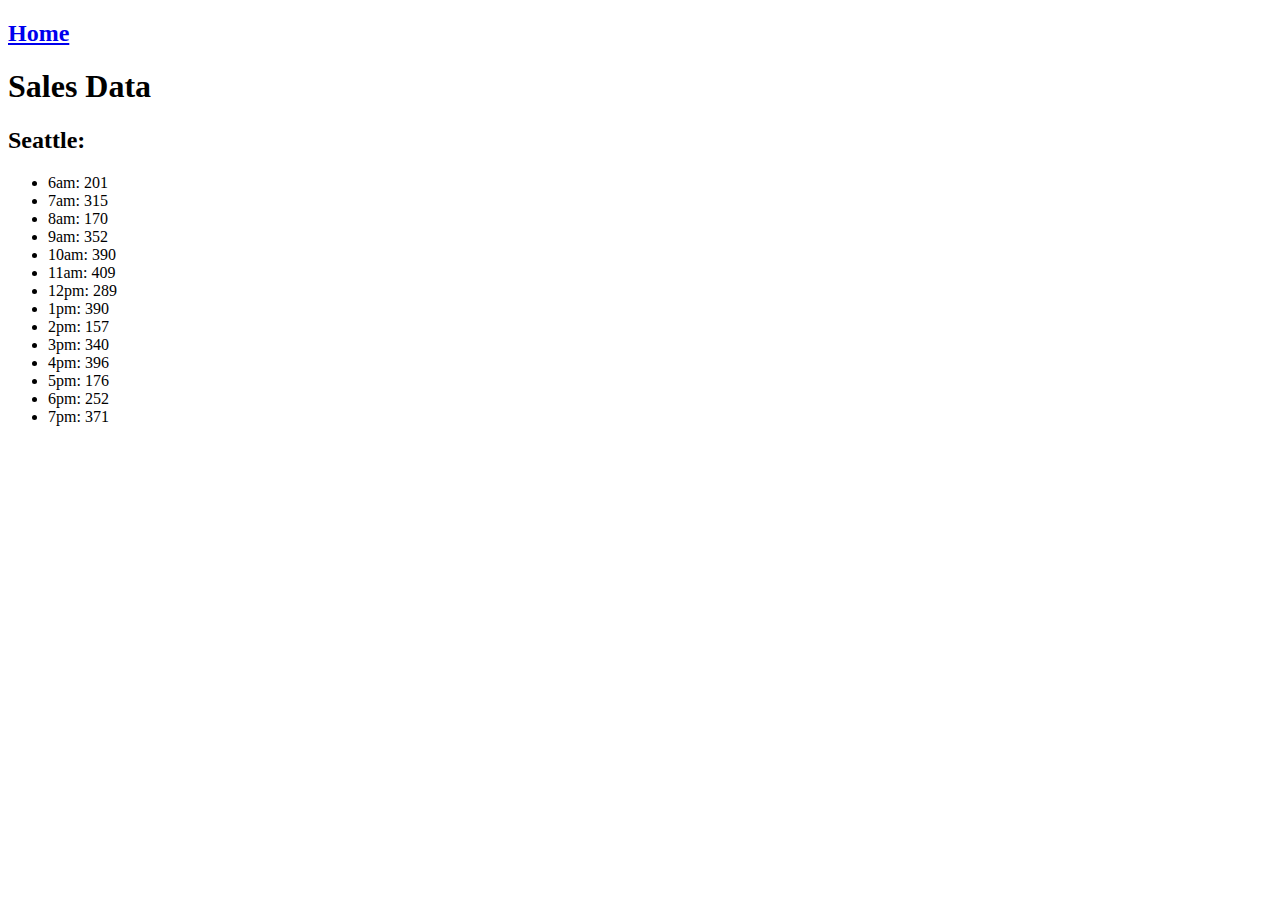
==== sales.html @ 71fac85d "Monday Lab Submission" ====
<!DOCTYPE html>
<html lang="en">
<head>
  <meta charset="UTF-8">
  <meta http-equiv="X-UA-Compatible" content="IE=edge">
  <meta name="viewport" content="width=device-width, initial-scale=1.0">
  <title>Salmon cookies</title>
</head>
<body>
    <h2><a href="index.html">Home</a></h2>
    <h1>Sales Data</h1>
    <h2>Seattle:</h2>
    <ul id="SeattleList"></ul>
    <script src="apps.js"></script>
</body>
</html>
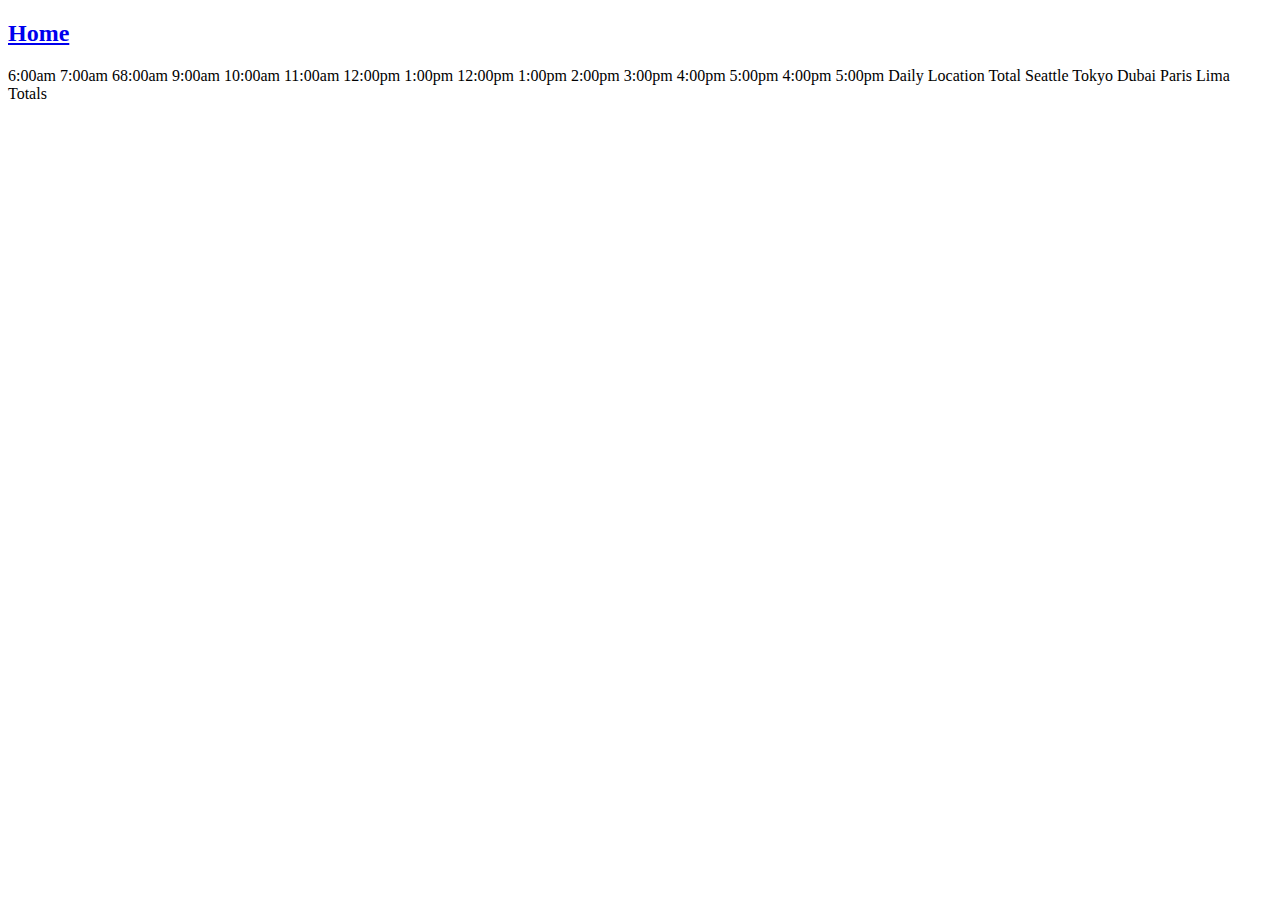
==== commit b8a96379: "Night Load" ====
--- a/sales.html
+++ b/sales.html
@@ -1,16 +1,58 @@
 <!DOCTYPE html>
 <html lang="en">
+
 <head>
   <meta charset="UTF-8">
   <meta http-equiv="X-UA-Compatible" content="IE=edge">
   <meta name="viewport" content="width=device-width, initial-scale=1.0">
-  <title>Salmon cookies</title>
+  <title>Salmon Cookies Sales</title>
 </head>
+
 <body>
-    <h2><a href="index.html">Home</a></h2>
-    <h1>Sales Data</h1>
-    <h2>Seattle:</h2>
-    <ul id="SeattleList"></ul>
-    <script src="apps.js"></script>
+  <h2><a href="index.html">Home</a></h2>
+  <table id="SalesTable"></table>
+  <tr>
+    <th>6:00am</th>
+    <th>7:00am</th>
+    <th>68:00am</th>
+    <th>9:00am</th>
+    <th>10:00am</th>
+    <th>11:00am</th>
+    <th>12:00pm</th>
+    <th>1:00pm</th>
+    <th>12:00pm</th>
+    <th>1:00pm</th>
+    <th>2:00pm</th>
+    <th>3:00pm</th>
+    <th>4:00pm</th>
+    <th>5:00pm</th>
+    <th>4:00pm</th>
+    <th>5:00pm</th>
+    <th>Daily Location Total</th>
+  </tr>
+  <tr>
+    <td>Seattle</td>
+  </tr>
+  <tr>
+    <th>Tokyo</th>
+  </tr>
+  <tr>
+    <th>Dubai</th>
+  </tr>
+  <tr>
+    <th>Paris</th>
+  </tr>
+  <tr>
+    <th>Lima</th>
+  </tr>
+  <tr>
+    <th>Totals</th>
+  </tr>
+  
+<script src="apps.js"></script>
+
 </body>
-</html>+</html>
+
+<!-- ---Table Rendering Code--- -->
+
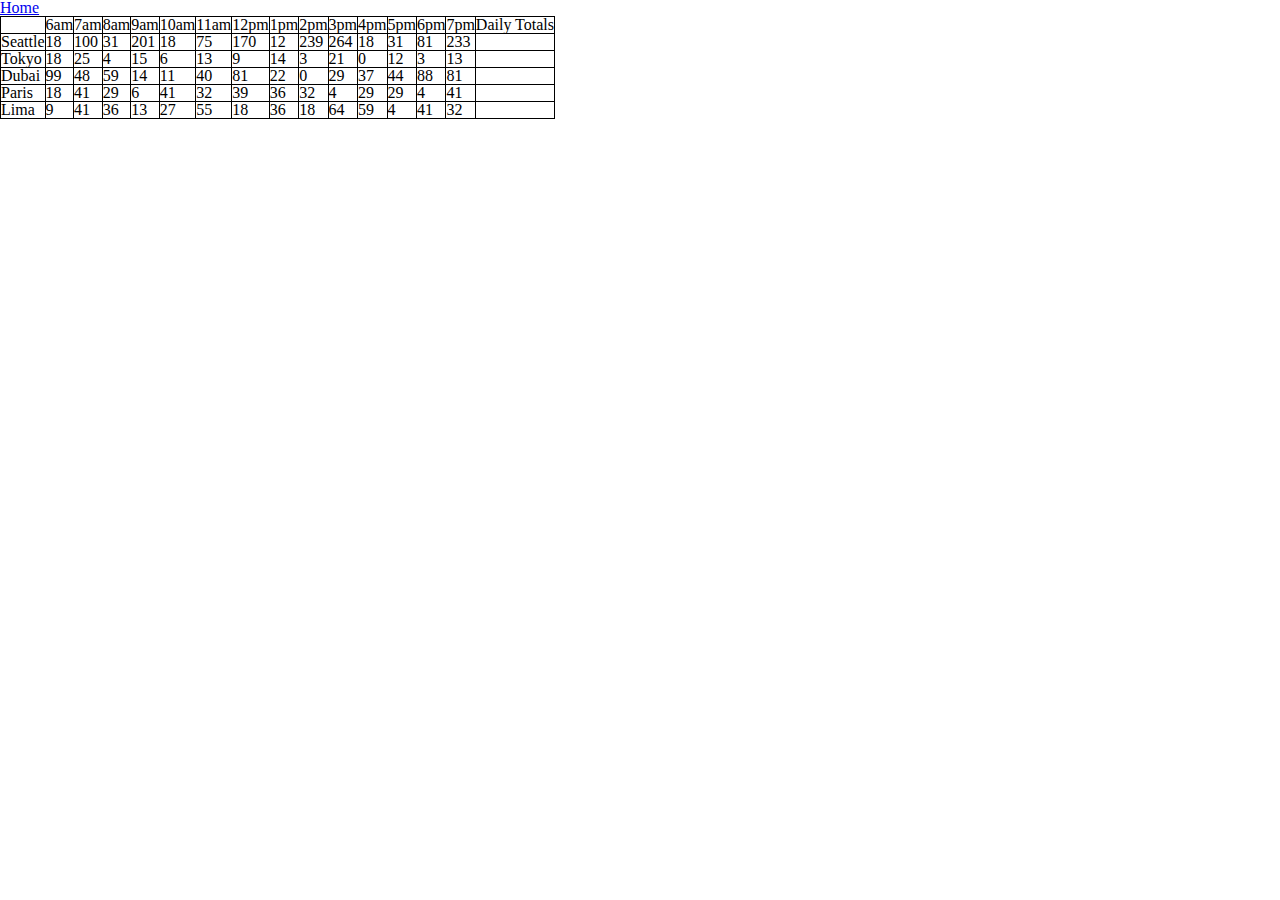
==== commit 952abc5f: "Nighty Night Load" ====
--- a/sales.html
+++ b/sales.html
@@ -10,49 +10,16 @@
 
 <body>
   <h2><a href="index.html">Home</a></h2>
-  <table id="SalesTable"></table>
-  <tr>
-    <th>6:00am</th>
-    <th>7:00am</th>
-    <th>68:00am</th>
-    <th>9:00am</th>
-    <th>10:00am</th>
-    <th>11:00am</th>
-    <th>12:00pm</th>
-    <th>1:00pm</th>
-    <th>12:00pm</th>
-    <th>1:00pm</th>
-    <th>2:00pm</th>
-    <th>3:00pm</th>
-    <th>4:00pm</th>
-    <th>5:00pm</th>
-    <th>4:00pm</th>
-    <th>5:00pm</th>
-    <th>Daily Location Total</th>
-  </tr>
-  <tr>
-    <td>Seattle</td>
-  </tr>
-  <tr>
-    <th>Tokyo</th>
-  </tr>
-  <tr>
-    <th>Dubai</th>
-  </tr>
-  <tr>
-    <th>Paris</th>
-  </tr>
-  <tr>
-    <th>Lima</th>
-  </tr>
-  <tr>
-    <th>Totals</th>
-  </tr>
-  
-<script src="apps.js"></script>
+    <table id="SalesTable">
 
+
+  </table>
+
+  <script src="./apps.js"></script>
+  <link rel="stylesheet" href="./CSS/reset.css">
+<link rel="stylesheet" href="./CSS/style.css">
 </body>
+
 </html>
 
-<!-- ---Table Rendering Code--- -->
-
+<!-- ---Table Rendering Code--- -->--- a/CSS/style.css
+++ b/CSS/style.css
@@ -0,0 +1,106 @@
+#SalesTable *{
+border: 1px black solid
+}
+
+
+
+/* body {
+  background-color: #b4bec8;
+}
+
+header {
+  background-color: #797d80;
+  height: 100px;
+}
+
+h1 {
+  font-family: 'Poppins', sans-serif;
+  background-color: inherit;
+  font-size: 3em;
+  text-align: center;
+  padding-top: 20px;
+  margin-bottom: 50px;
+}
+
+main>h2 {
+  font-family: 'Poppins', sans-serif;
+  font-size: 1.75em;
+  width: max-content;
+  padding: 30px;
+  margin: auto;
+  margin-bottom: 10px;
+}
+
+section {
+  width: 75%;
+  margin: auto;
+  display: flex;
+  justify-content: space-evenly;
+  flex-wrap: wrap;
+}
+
+article {
+  border: 5px double #020005;
+  background-color: #75abe9;
+  padding: 30px;
+  margin-top: 30px;
+}
+
+article h2 {
+  font-family: 'Poppins', sans-serif;
+  font-size: 1.75em;
+  padding-bottom: 10px;
+  text-decoration: underline;
+}
+
+p {
+  font-size: 1.25em;
+  font-family: 'Poppins', sans-serif;
+  margin-bottom: 15px;
+}
+
+ul {
+  font-size: 1.75em;
+  font-family: 'Archivo', sans-serif;
+  list-style-type: "🐾   ";
+  list-style-position: inside;
+  margin-bottom: 15px;
+}
+
+li {
+  font-family: 'Archivo', sans-serif;
+  font-size: .75em;
+  margin-top: 15px;
+
+}
+
+img {
+  margin-bottom: 30px;
+}
+
+table * {
+  font-family: 'Archivo', sans-serif;
+  background-color: #797d80;
+  border: 1px double #020005;
+  padding: 8px;
+}
+
+th {
+  font-weight:900;
+}
+
+td {
+  text-align: center;
+}
+
+
+footer {
+  font-family: 'Archivo', sans-serif;
+  font-size: 1.5em;
+  padding-top: 15px;
+  text-align: right;
+  padding-right: 10px;
+  height: 100px;
+  background-color: #797d80;
+  margin-top: 30px;
+} */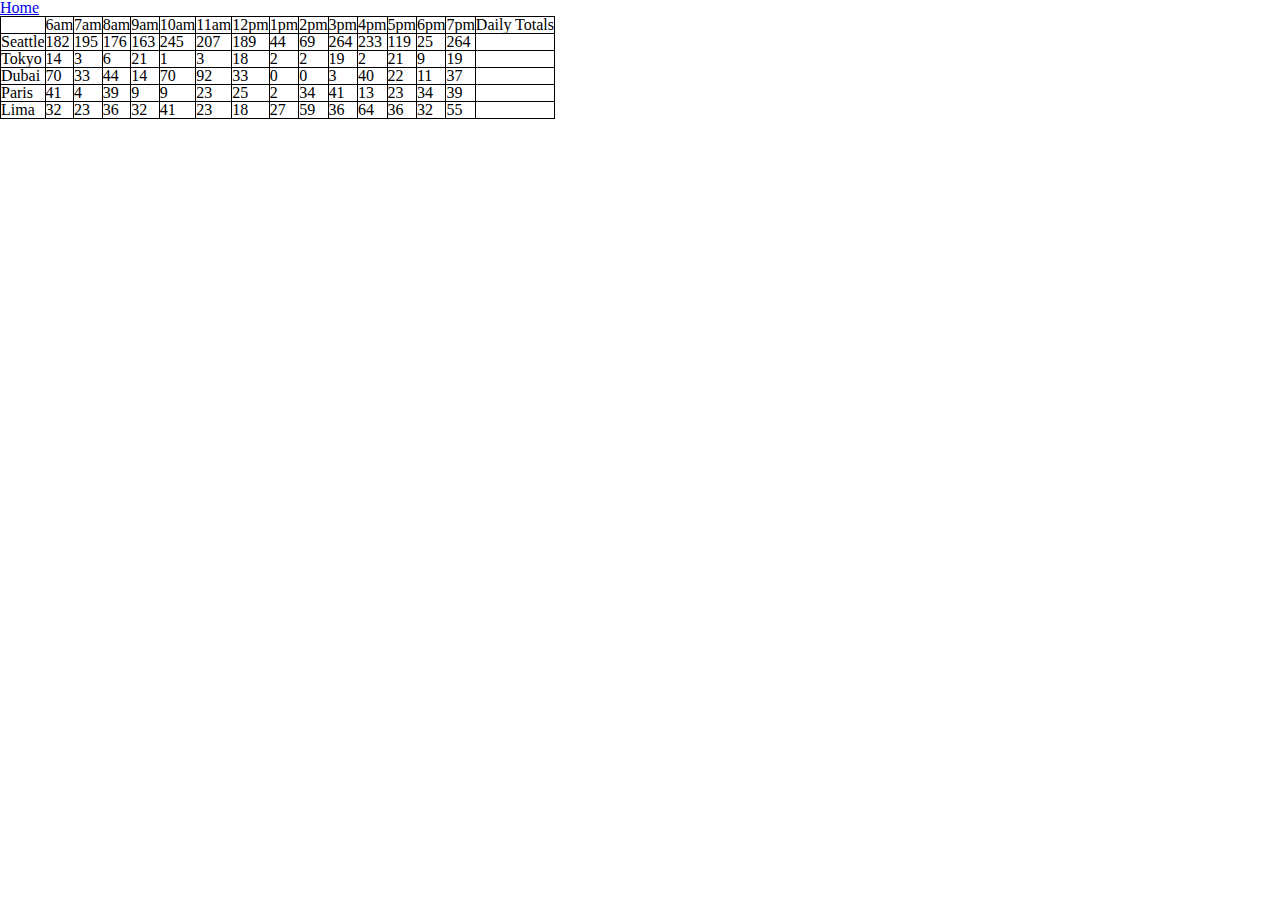
==== commit 5e05c250: "Lab 08b load" ====
--- a/sales.html
+++ b/sales.html
@@ -10,14 +10,14 @@
 
 <body>
   <h2><a href="index.html">Home</a></h2>
-    <table id="SalesTable">
+  <table id="SalesTable">
 
 
   </table>
 
   <script src="./apps.js"></script>
-  <link rel="stylesheet" href="./CSS/reset.css">
-<link rel="stylesheet" href="./CSS/style.css">
+  <link rel="stylesheet" href="CSS/reset.css">
+  <link rel="stylesheet" href="CSS/style.css">
 </body>
 
 </html>
--- a/CSS/style.css
+++ b/CSS/style.css
@@ -1,6 +1,16 @@
 #SalesTable *{
 border: 1px black solid
 }
+
+header{
+  color: salmon;
+}
+
+address {
+  display: block;
+  font-style: italic;
+}
+
 
 
 
@@ -30,6 +40,12 @@
   margin: auto;
   margin-bottom: 10px;
 }
+
+address {
+  display: block;
+  font-style: italic;
+}
+
 
 section {
   width: 75%;
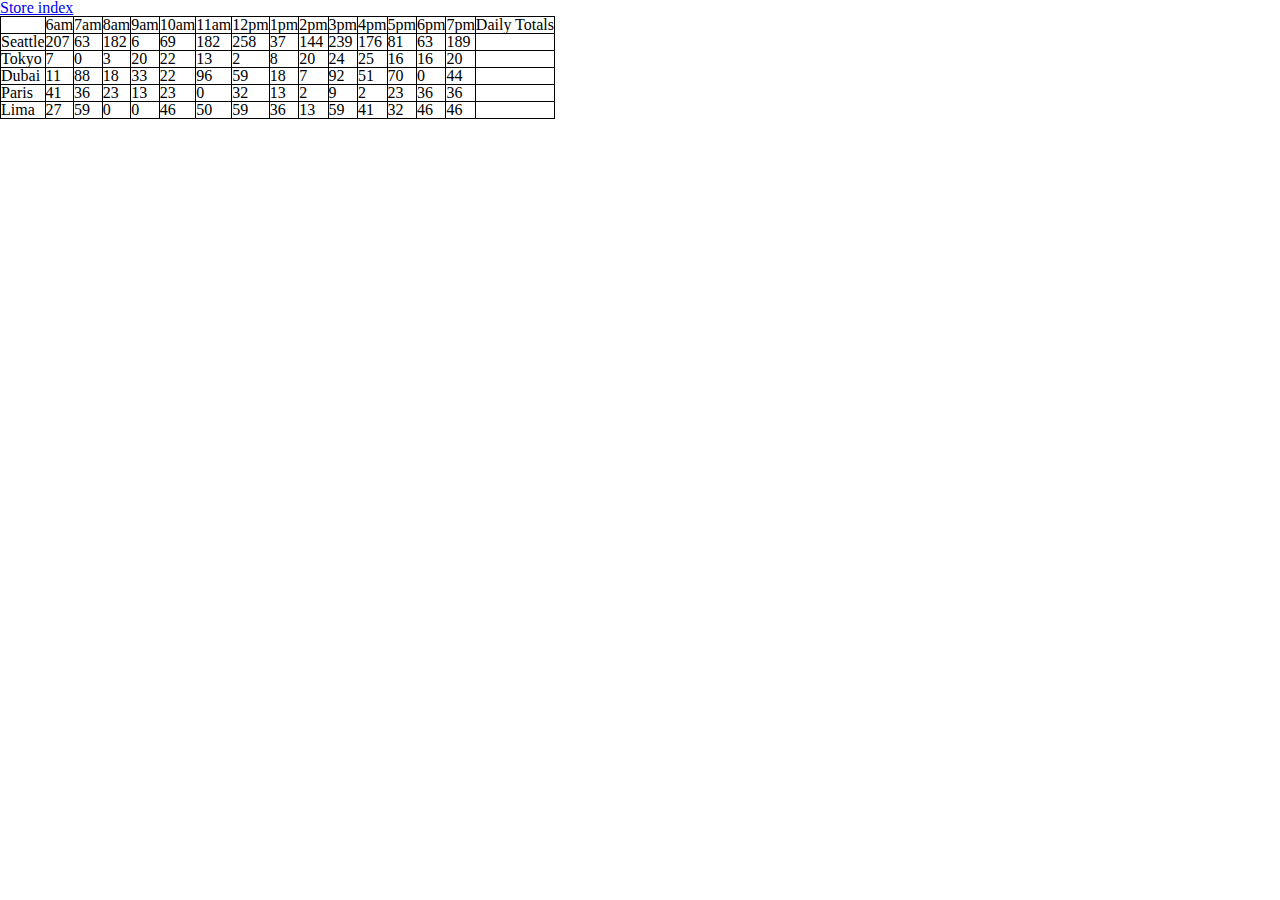
==== commit 7f2a5411: "Night Load with Img" ====
--- a/sales.html
+++ b/sales.html
@@ -9,7 +9,7 @@
 </head>
 
 <body>
-  <h2><a href="index.html">Home</a></h2>
+  <h2><a href="index.html">Store index </a></h2>
   <table id="SalesTable">
 
 
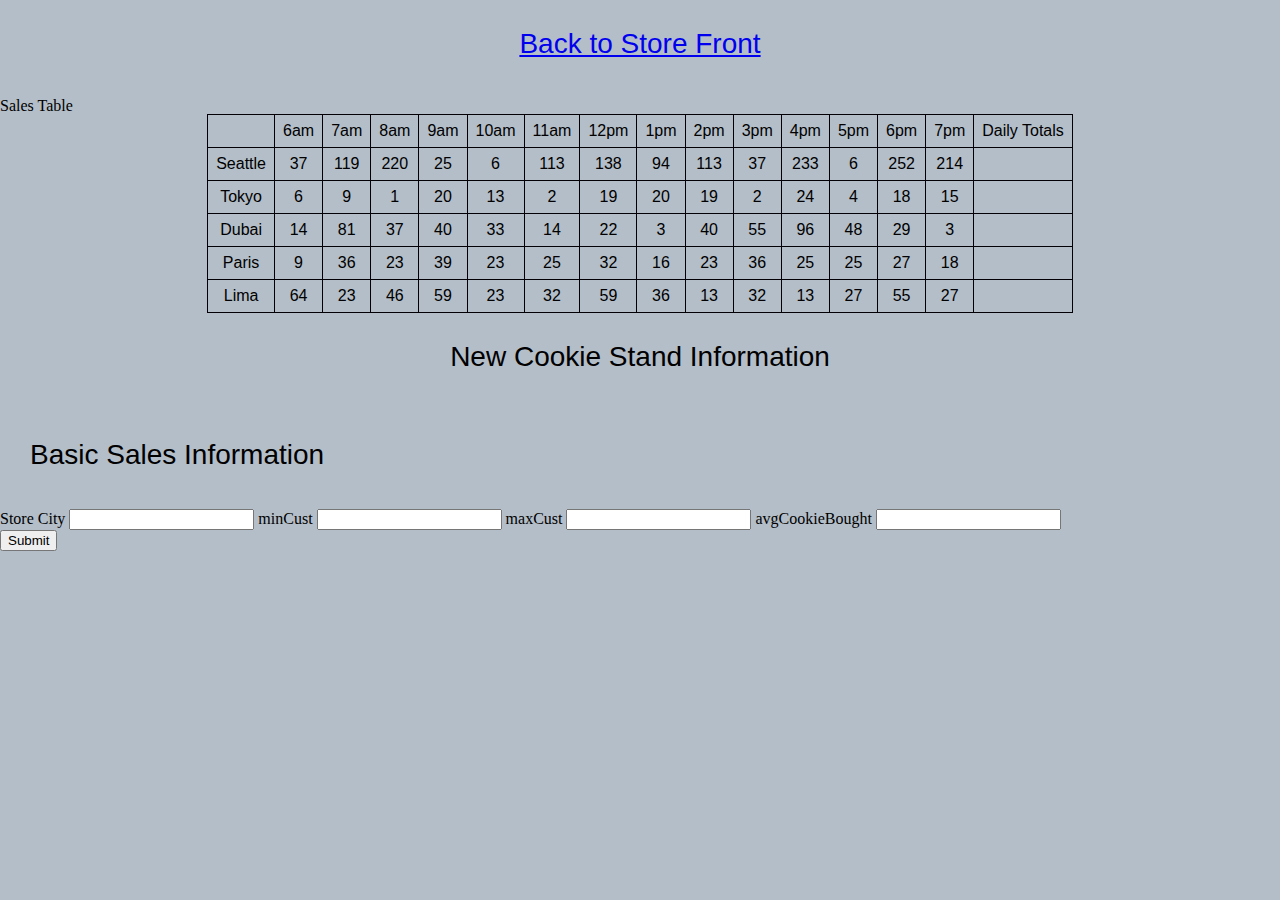
==== commit 428f8d0f: "Lab 9 w/form" ====
--- a/sales.html
+++ b/sales.html
@@ -1,25 +1,72 @@
 <!DOCTYPE html>
 <html lang="en">
+
 
 <head>
   <meta charset="UTF-8">
   <meta http-equiv="X-UA-Compatible" content="IE=edge">
   <meta name="viewport" content="width=device-width, initial-scale=1.0">
-  <title>Salmon Cookies Sales</title>
+  
+  <title>Salmon Cookie Sales</title>
 </head>
 
 <body>
-  <h2><a href="index.html">Store index </a></h2>
-  <table id="SalesTable">
-
-
-  </table>
+  <h2><a href="index.html">Back to Store Front </a></h2>
+  <table id="SalesTable">Sales Table</table>
 
   <script src="./apps.js"></script>
   <link rel="stylesheet" href="CSS/reset.css">
   <link rel="stylesheet" href="CSS/style.css">
 </body>
 
+<main>
+
+  <!-- *********************Input fields FORM************************** -->
+
+  <h2>New Cookie Stand Information</h2>
+  <section id="CookieStand-Info"></section>
+  <form id="CookieStand-Form">
+    <fieldset>
+      <legend>Basic Sales Information</legend>
+
+      <label for="storeCity">Store City</label>
+      <input for="text" id="storeCity" name="storeCity"></input>
+
+      <label for="minCust">minCust</label>
+      <input for="text" id="minCust" name="minCust"></input>
+
+      <label for="maxCust">maxCust</label>
+      <input for="text" id="maxCust" name="maxCust"></input>
+
+      <label for="avgCookieBought">avgCookieBought</label>
+      <input for="text" id="avgCookieBought" name="avgCookieBought"></input>
+
+      <!-- <label for="cookiesBought"></label>
+    <input for="text"></input> -->
+
+      <!-- <label for="total"></label>
+    <input for="text"></input> -->
+
+    </fieldset>
+    <button type="submit">Submit</button>
+  </form>
+
+  <!-- <fieldset>Sales Contact Information</fieldset> -->
+
+</main>
+
 </html>
 
+
+
+
+
+
+
+
+
+
+
+
+
 <!-- ---Table Rendering Code--- -->--- a/CSS/style.css
+++ b/CSS/style.css
@@ -1,15 +1,57 @@
-#SalesTable *{
-border: 1px black solid
+#SalesTable,
+th,
+tr,
+td {
+  border: 1px solid black;
+  text-align: center;
+  width: auto;
+  font-size: medium;
+  margin: auto;
+  width: fit-content;
+  font-family: 'Archivo', sans-serif;
+  background-color;
+  border: 1px double #020005;
+  padding: 8px;
 }
 
-header{
-  color: salmon;
+
+
+
+h2 {
+  font-family: 'Poppins', sans-serif;
+  font-size: 1.75em;
+  width: max-content;
+  padding: 30px;
+  margin: auto;
+  margin-bottom: 10px;
 }
 
-address {
-  display: block;
-  font-style: italic;
+
+legend {
+  font-family: 'Poppins', sans-serif;
+  font-size: 1.75em;
+  width: max-content;
+  padding: 30px;
+  margin: left;
+  margin-bottom: 10px;
 }
+
+
+body {
+  background-color: #b4bec8;
+}
+
+header {
+  background-color: #797d80;
+  height: 100px;
+}
+
+
+
+
+
+
+
 
 
 
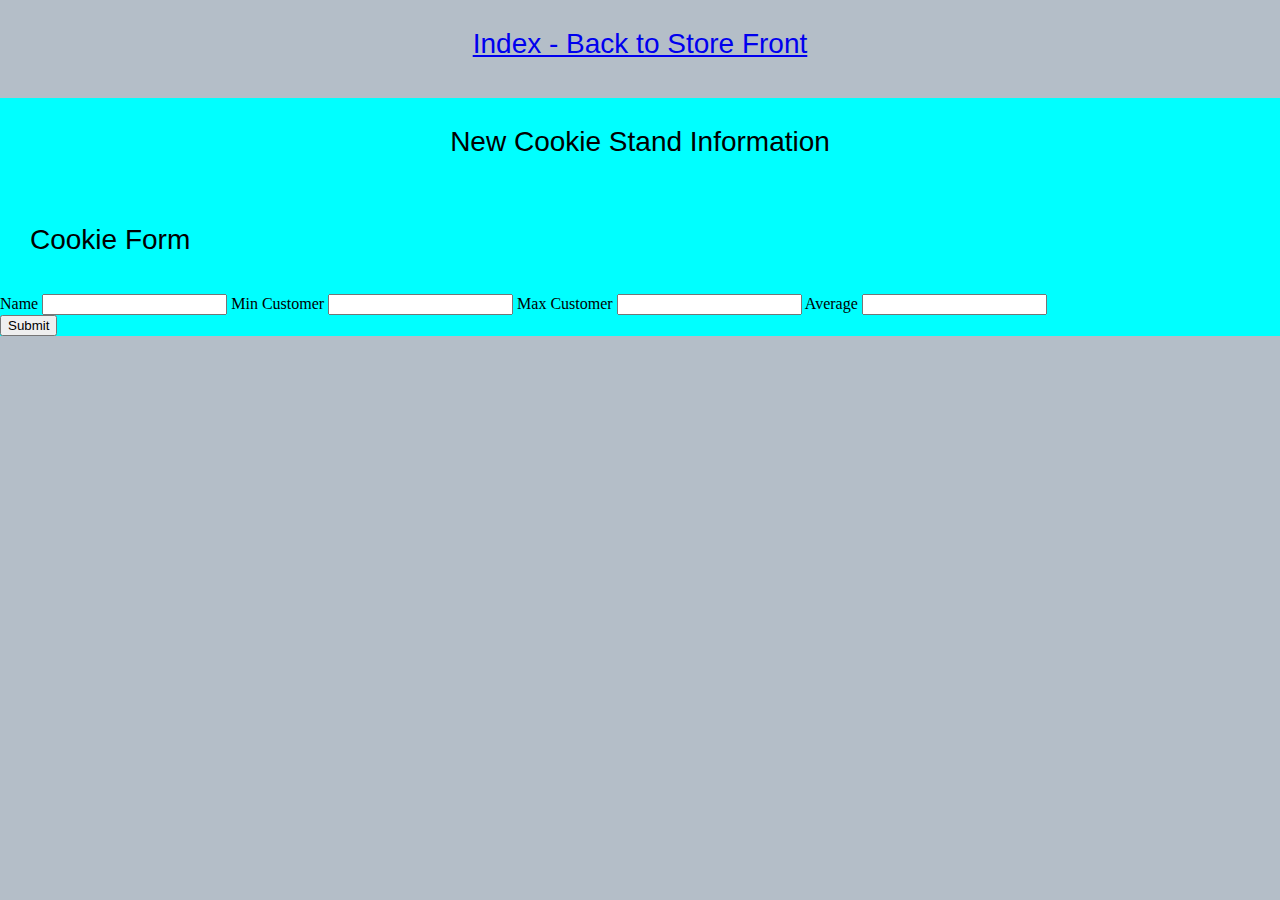
==== commit 2a01b826: "Late Night Cookie Stand" ====
--- a/sales.html
+++ b/sales.html
@@ -1,23 +1,21 @@
 <!DOCTYPE html>
 <html lang="en">
-
 
 <head>
   <meta charset="UTF-8">
   <meta http-equiv="X-UA-Compatible" content="IE=edge">
   <meta name="viewport" content="width=device-width, initial-scale=1.0">
-  
-  <title>Salmon Cookie Sales</title>
+
+  <!-- <title>Salmon Cookie Sales</title> -->
 </head>
 
 <body>
-  <h2><a href="index.html">Back to Store Front </a></h2>
-  <table id="SalesTable">Sales Table</table>
+  <h2><a href="index.html">Index - Back to Store Front </a></h2>
+  <table id="SalesTable"></table>
 
   <script src="./apps.js"></script>
   <link rel="stylesheet" href="CSS/reset.css">
   <link rel="stylesheet" href="CSS/style.css">
-</body>
 
 <main>
 
@@ -25,34 +23,30 @@
 
   <h2>New Cookie Stand Information</h2>
   <section id="CookieStand-Info"></section>
+
+
   <form id="CookieStand-Form">
     <fieldset>
-      <legend>Basic Sales Information</legend>
+      <legend>Cookie Form</legend>
 
-      <label for="storeCity">Store City</label>
+      <label for="storeCity">Name</label>
       <input for="text" id="storeCity" name="storeCity"></input>
 
-      <label for="minCust">minCust</label>
+      <label for="minCust">Min Customer</label>
       <input for="text" id="minCust" name="minCust"></input>
 
-      <label for="maxCust">maxCust</label>
+      <label for="maxCust">Max Customer</label>
       <input for="text" id="maxCust" name="maxCust"></input>
 
-      <label for="avgCookieBought">avgCookieBought</label>
+      <label for="avgCookieBought">Average</label>
       <input for="text" id="avgCookieBought" name="avgCookieBought"></input>
-
-      <!-- <label for="cookiesBought"></label>
-    <input for="text"></input> -->
-
-      <!-- <label for="total"></label>
-    <input for="text"></input> -->
 
     </fieldset>
     <button type="submit">Submit</button>
   </form>
 
   <!-- <fieldset>Sales Contact Information</fieldset> -->
-
+</body>
 </main>
 
 </html>
--- a/CSS/style.css
+++ b/CSS/style.css
@@ -14,6 +14,8 @@
   padding: 8px;
 }
 
+main {background-color: aqua;
+}
 
 
 
@@ -24,6 +26,7 @@
   padding: 30px;
   margin: auto;
   margin-bottom: 10px;
+  justify-content: center;
 }
 
 
